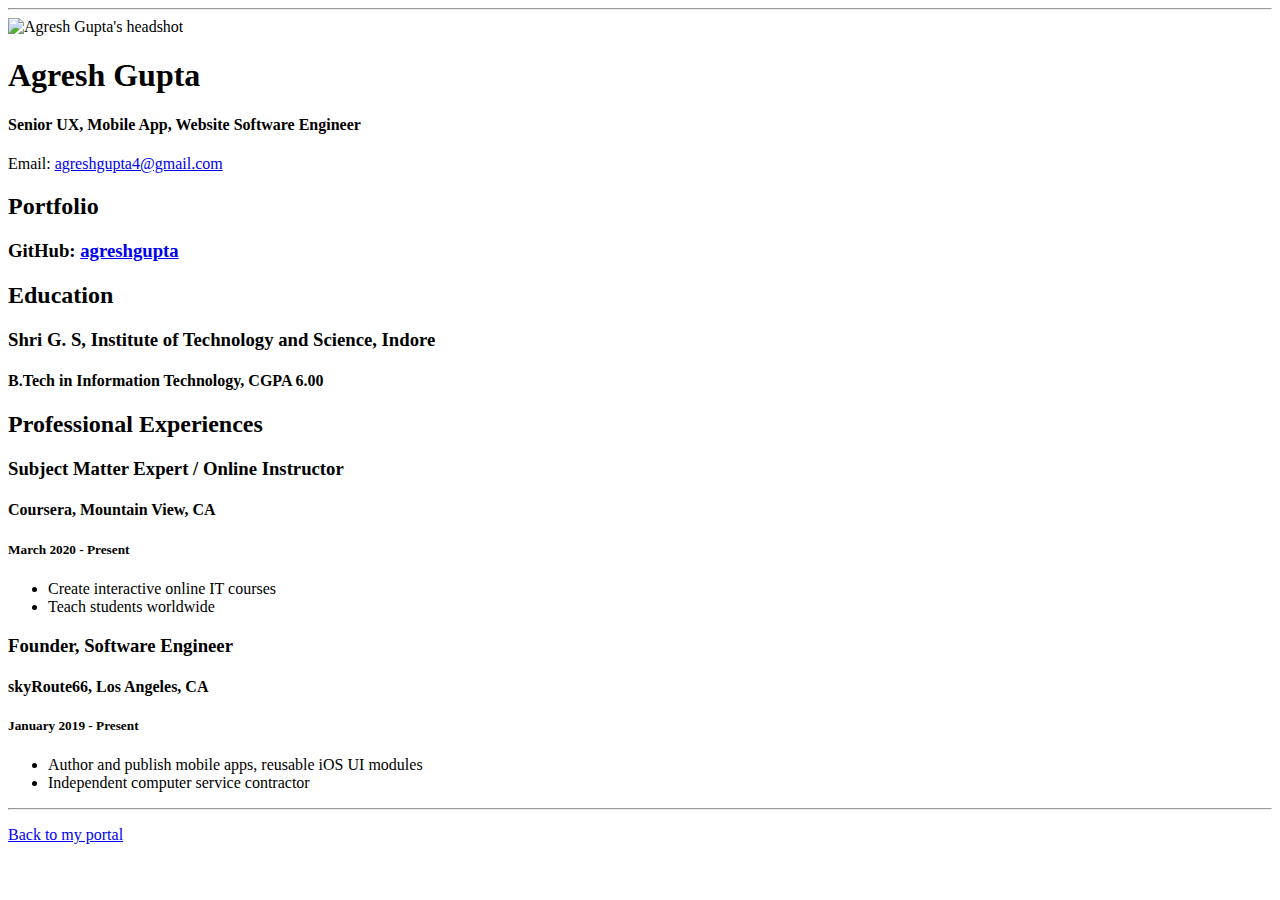
==== resume.html @ b043846d "Add files via upload" ====
<!doctype html>

<!-- this is a comment for human! -->

<html lang="en">

  <header>
    <title>Agresh Gupta's Resume</title>
    <link rel="stylesheet" href="css/master.css">
    <link rel="FaviconIcon" href="favicon.ico" type="image/x-icon">
    <link rel="shortcut" href="favicon.ico" type="image/x-icon">
    <meta name="viewport" content="width=device-width, initial-scale=1, shrink-to-fit=no">
    <meta name="name" content="Agresh Gupta">
    <meta name="robots" content="noindex, nofollow">
  </header>

  <body>
    <hr>

    <img src="images/headshot.jpg" alt="Agresh Gupta's headshot" width="20%">

    <h1>Agresh Gupta</h1>
    <h4>Senior UX, Mobile App, Website Software Engineer</h4>

    <p>Email: <a href="mailto:agreshgupta4@gmail.com" target="_blank">agreshgupta4@gmail.com</a></p>
    <!-- don't post physical address, personal phone number or other personal information on the web! -->

    <h2>Portfolio</h2>
      <h3>GitHub: <a href="https://github.com/agreshgupta" target="_blank">agreshgupta</a></h3>

    <h2>Education</h2>

    <h3>Shri G. S, Institute of Technology and Science, Indore</h3>
    <h4>B.Tech in Information Technology, CGPA 6.00</h4>

    <h2>Professional Experiences</h2>

    <h3>Subject Matter Expert / Online Instructor</h3>
    <h4>Coursera, Mountain View, CA</h4>
    <h5>March 2020 - Present</h5>
      <ul>
        <li>Create interactive online IT courses</li>
        <li>Teach students worldwide</li>
      </ul>

    <h3>Founder, Software Engineer</h3>
    <h4>skyRoute66, Los Angeles, CA</h4>
    <h5>January 2019 - Present</h5>
      <ul>
        <li>Author and publish mobile apps, reusable iOS UI modules</li>
        <li>Independent computer service contractor</li>
      </ul>
  </body>

  <footer>
  <hr>
  <p><a href="index.html">Back to my portal</a><p>
  </footer>

</html>
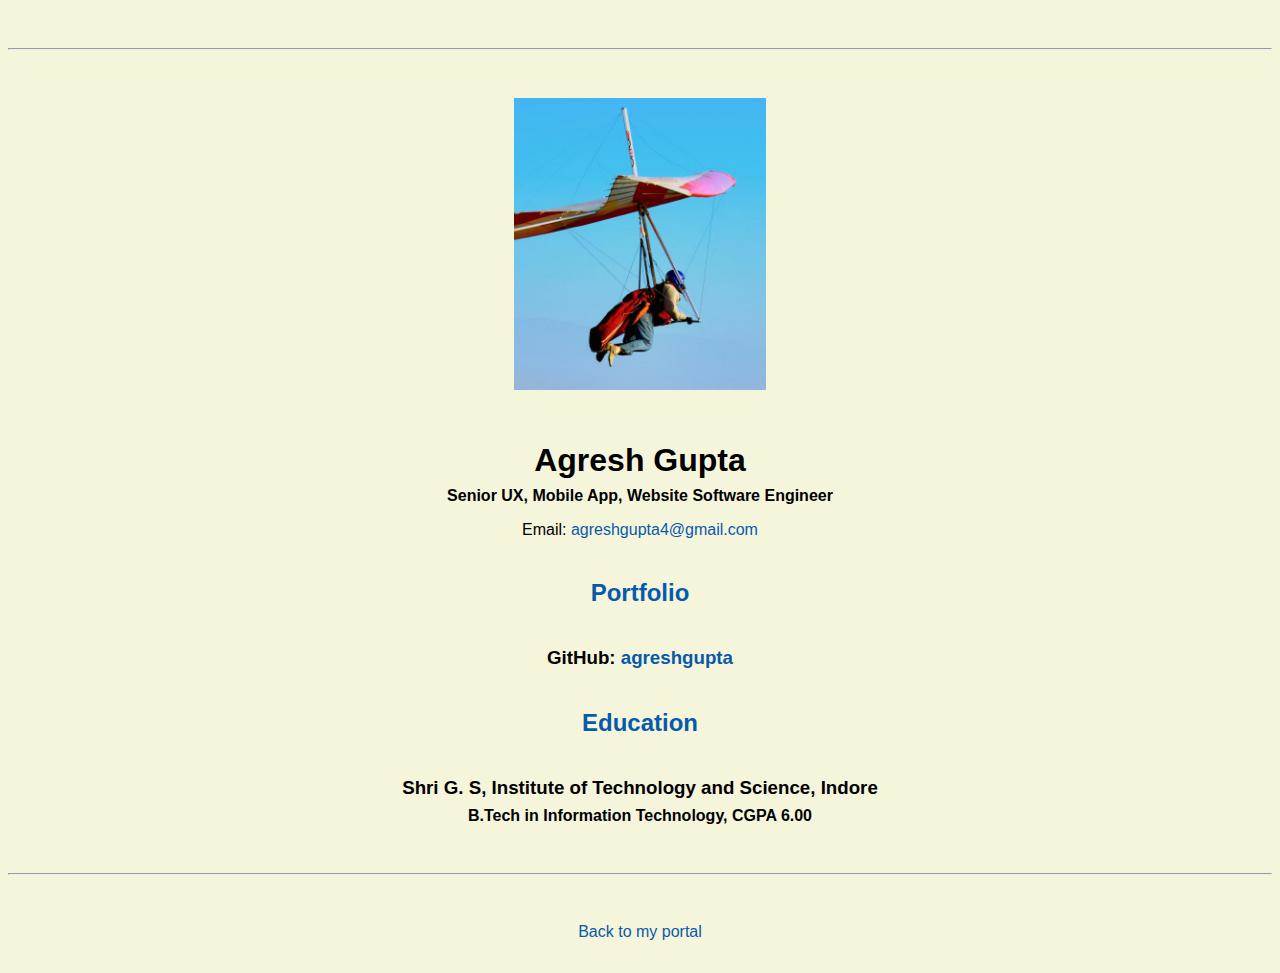
==== commit eef35f97: "Update resume.html" ====
--- a/resume.html
+++ b/resume.html
@@ -33,7 +33,7 @@
     <h3>Shri G. S, Institute of Technology and Science, Indore</h3>
     <h4>B.Tech in Information Technology, CGPA 6.00</h4>
 
-    <h2>Professional Experiences</h2>
+    <!--<h2>Professional Experiences</h2>
 
     <h3>Subject Matter Expert / Online Instructor</h3>
     <h4>Coursera, Mountain View, CA</h4>
@@ -49,7 +49,7 @@
       <ul>
         <li>Author and publish mobile apps, reusable iOS UI modules</li>
         <li>Independent computer service contractor</li>
-      </ul>
+      </ul>-->
   </body>
 
   <footer>
--- a/css/master.css
+++ b/css/master.css
@@ -0,0 +1,70 @@
+/* Cascading stylesheet for the website */
+
+/* Text inside these asterisks and slashes are comments for human */
+
+  a {
+    /* set the text color to blue here */
+    color:#075AAB;
+    text-decoration: none; /* This means we do not want hyperlinks to be underlined */
+  }
+
+  a:hover {
+    /* set the text color to red here */
+    color:red;
+    text-decoration: none; /* This means we do not want hyperlinks to be underlined */
+  }
+
+  body {
+    /* set the background color here */
+    background-color: beige;
+    color: black;
+    /* set the text color to black here */
+    /* set the font here */
+    font-family: Arial, Helvetica, sans-serif;
+    /* set the text alignment here */
+    text-align: center;
+   }
+
+  footer {
+    margin-top: 2rem;
+    margin-bottom: 2rem;
+  }
+
+  h1 {
+    margin-bottom: 0.5rem;
+    margin-top: 3rem;
+   }
+
+  h2 {
+    /* set the text color of to #075AAB here */
+    color: #075AAB;
+    /* set both the bottom margin and top margin to 2.5rem here */
+    margin-top: 2.5rem;
+    margin-bottom: 2.5rem;
+   }
+
+  h3 {
+    margin-bottom: 0;
+    margin-top: 2rem;
+  }
+
+  h4 {
+    margin-bottom: 1rem;
+    margin-top: 0.5rem;
+  }
+
+  h5 {
+    margin-top: 0.5rem;
+  }
+
+  hr {
+    margin-bottom: 3rem;
+    margin-top: 3rem;
+  }
+
+  /* this controls how the bullet points in the resume page looks */
+  ul {
+    display: table;
+    margin: 0 auto;
+    text-align: left;
+  }
